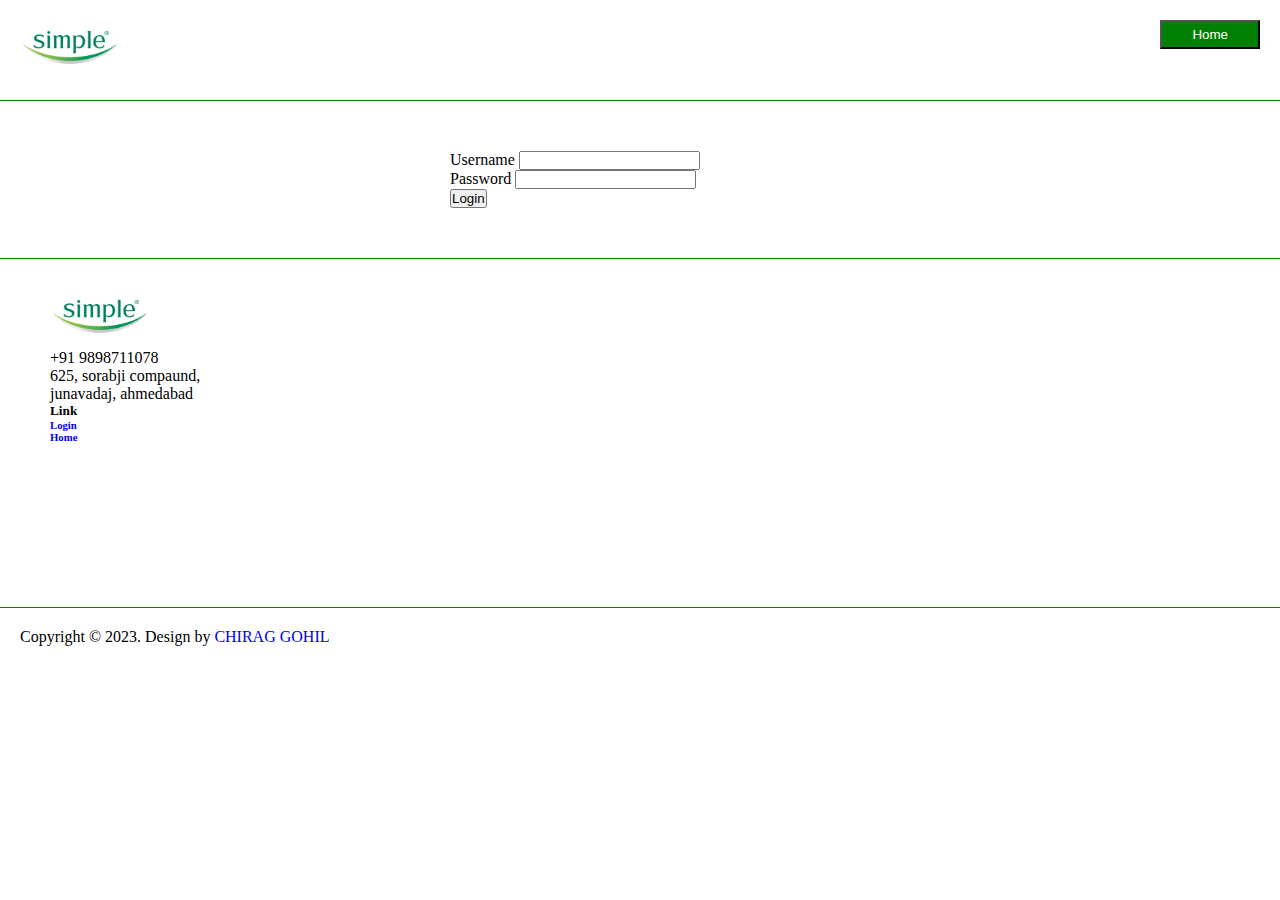
==== signIn.html @ 9185f4a5 "first commit" ====
<!DOCTYPE html>
<html lang="en">
<head>
    <meta charset="UTF-8">
    <meta http-equiv="X-UA-Compatible" content="IE=edge">
    <meta name="viewport" content="width=device-width, initial-scale=1.0">
    <link href="https://cdn.jsdelivr.net/npm/bootstrap@5.0.2/dist/css/bootstrap.min.css" rel="stylesheet" integrity="sha384-EVSTQN3/azprG1Anm3QDgpJLIm9Nao0Yz1ztcQTwFspd3yD65VohhpuuCOmLASjC" crossorigin="anonymous">
    <script src="https://cdn.jsdelivr.net/npm/bootstrap@5.0.2/dist/js/bootstrap.bundle.min.js" integrity="sha384-MrcW6ZMFYlzcLA8Nl+NtUVF0sA7MsXsP1UyJoMp4YLEuNSfAP+JcXn/tWtIaxVXM" crossorigin="anonymous"></script>
    <link rel="stylesheet" href="./css/style.css">
    <title>SignIn</title>
    <script>

        function login(){
            
            const userName = document.getElementById('username').value;
            const password = document.getElementById('password').value;
            

            if(userName == 'chirag' && password == '123'){
                 return document.getElementById('checkStatus').innerHTML = 'success';
            }else if(userName == 'sachin' && password == '456'){
                return document.getElementById('checkStatus').innerHTML = 'success';
            }
            else{
                return document.getElementById('checkStatus').innerHTML = 'invalid';
            }


        //     switch(userName){
        //         case 'chirag':
        //         alert('login success');
        //         break;

        //         case 'sachin':
        //         alert('login success');
        //         break;

        //         default:
        //         alert('invalid')

        //     }
         }

    </script>
</head>
<body>

    <div>
        <nav class="navbar">
            <div class="logo"><a href="index.html"><img src="./image/logo.png" alt=""></div></a>
            <a href="index.html"><button src="index.html">Home</button></a>

        </nav>
    </div>
    <div>
        <div class="Form">
            <form>
                <div class="mb-3">
                  <label for="exampleInputEmail1" class="form-label">Username</label>
                  <input type="text" name="username"  class="form-control" id="username" aria-describedby="emailHelp">
                </div>
                <div class="mb-3">
                  <label for="exampleInputPassword1" class="form-label">Password</label>
                  <input type="password" class="form-control" id="password">
                </div>
                <label id="checkStatus" class="form-label"></label>
                <button type="button" onclick="login()" class="btn btn-success w-100">Login</button>
              </form>
        </div>
    </div>

    <footer class="d-flex justify-content-between">
        <div class="info">
            <div class="logo"><a href="/htmlCssBasic/index.html"><img src="./image/logo.png" alt=""></div></a>
            <div class="callNum">+91 9898711078</div>
            <div class="address">625, sorabji compaund, <br> junavadaj, ahmedabad</div>
        </div>
        <div class="link">
            <h5 class="mb-3">Link</h5>
            <a href="/htmlCssBasic/signIn.html"><h6 src="./signIn.html">Login</h6></a>
            <a href="/htmlCssBasic/index.html"><h6 src="./signIn.html">Home</h6></a>
        </div>
        <div class="map">
            <iframe src="https://www.google.com/maps/embed?pb=!1m14!1m8!1m3!1d14684.38182888997!2d72.5666775!3d23.0569617!3m2!1i1024!2i768!4f13.1!3m3!1m2!1s0x395e8480b0994931%3A0x762c88ae41ecccb0!2sSorabji%20Compound%20Municipal%20Garden!5e0!3m2!1sen!2sin!4v1680503758707!5m2!1sen!2sin" width="200" height="130" style="border:0;" allowfullscreen="" loading="lazy" referrerpolicy="no-referrer-when-downgrade"></iframe>
        </div>    
</footer>
<div>
    <p class="text-center footerP">Copyright © 2023. Design by <a href="#">CHIRAG GOHIL</a></p>
</div>

</body>
</html>
---- css/style.css ----
*{
    text-decoration: none;
    box-sizing: border-box;
    padding: 0;
    margin: 0;
}

.navbar{
    display: flex;
    justify-content: space-between;
    padding: 20px;
    border-bottom: 1px solid green;
}

.logo img {
    width: 100px;
}


.navbar button {
    padding: 5px 30px;
    background: green;
    color: white;
}


.heading{
    align-items: center;
    padding: 200px;
}


.Form{
    padding: 50px 450px;
}


footer{
    border-top: 1px solid green;
    padding: 30px 50px;
}

.footerP{
    border-top: 1px solid green;
    padding: 20px;
    margin: 0;
}
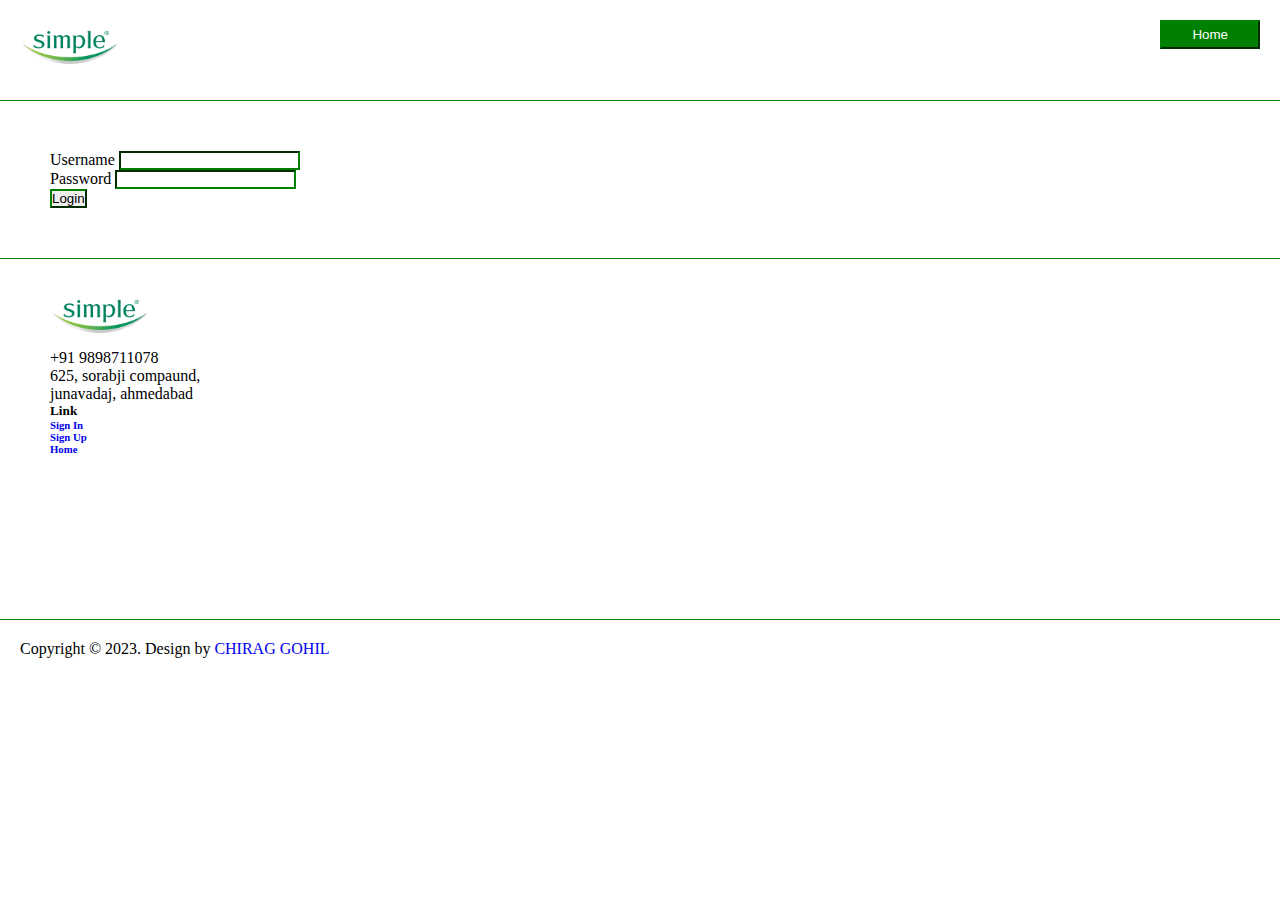
==== commit 52ce8fe4: "javascript add" ====
--- a/signIn.html
+++ b/signIn.html
@@ -1,71 +1,51 @@
 <!DOCTYPE html>
 <html lang="en">
+
 <head>
     <meta charset="UTF-8">
     <meta http-equiv="X-UA-Compatible" content="IE=edge">
     <meta name="viewport" content="width=device-width, initial-scale=1.0">
-    <link href="https://cdn.jsdelivr.net/npm/bootstrap@5.0.2/dist/css/bootstrap.min.css" rel="stylesheet" integrity="sha384-EVSTQN3/azprG1Anm3QDgpJLIm9Nao0Yz1ztcQTwFspd3yD65VohhpuuCOmLASjC" crossorigin="anonymous">
-    <script src="https://cdn.jsdelivr.net/npm/bootstrap@5.0.2/dist/js/bootstrap.bundle.min.js" integrity="sha384-MrcW6ZMFYlzcLA8Nl+NtUVF0sA7MsXsP1UyJoMp4YLEuNSfAP+JcXn/tWtIaxVXM" crossorigin="anonymous"></script>
+    <link href="https://cdn.jsdelivr.net/npm/bootstrap@5.0.2/dist/css/bootstrap.min.css" rel="stylesheet"
+        integrity="sha384-EVSTQN3/azprG1Anm3QDgpJLIm9Nao0Yz1ztcQTwFspd3yD65VohhpuuCOmLASjC" crossorigin="anonymous">
+    <script src="https://cdn.jsdelivr.net/npm/bootstrap@5.0.2/dist/js/bootstrap.bundle.min.js"
+        integrity="sha384-MrcW6ZMFYlzcLA8Nl+NtUVF0sA7MsXsP1UyJoMp4YLEuNSfAP+JcXn/tWtIaxVXM"
+        crossorigin="anonymous"></script>
     <link rel="stylesheet" href="./css/style.css">
     <title>SignIn</title>
-    <script>
+</head>
 
-        function login(){
-            
-            const userName = document.getElementById('username').value;
-            const password = document.getElementById('password').value;
-            
-
-            if(userName == 'chirag' && password == '123'){
-                 return document.getElementById('checkStatus').innerHTML = 'success';
-            }else if(userName == 'sachin' && password == '456'){
-                return document.getElementById('checkStatus').innerHTML = 'success';
-            }
-            else{
-                return document.getElementById('checkStatus').innerHTML = 'invalid';
-            }
-
-
-        //     switch(userName){
-        //         case 'chirag':
-        //         alert('login success');
-        //         break;
-
-        //         case 'sachin':
-        //         alert('login success');
-        //         break;
-
-        //         default:
-        //         alert('invalid')
-
-        //     }
-         }
-
-    </script>
-</head>
 <body>
 
     <div>
         <nav class="navbar">
             <div class="logo"><a href="index.html"><img src="./image/logo.png" alt=""></div></a>
             <a href="index.html"><button src="index.html">Home</button></a>
-
         </nav>
     </div>
     <div>
-        <div class="Form">
-            <form>
-                <div class="mb-3">
-                  <label for="exampleInputEmail1" class="form-label">Username</label>
-                  <input type="text" name="username"  class="form-control" id="username" aria-describedby="emailHelp">
-                </div>
-                <div class="mb-3">
-                  <label for="exampleInputPassword1" class="form-label">Password</label>
-                  <input type="password" class="form-control" id="password">
-                </div>
-                <label id="checkStatus" class="form-label"></label>
-                <button type="button" onclick="login()" class="btn btn-success w-100">Login</button>
-              </form>
+        <div class="Form d-flex justify-content-center">
+            <div class="containerBox">
+                <form>
+                    <div class="">
+                        <div class="">
+                            <label for="exampleInputEmail1" class="form-label">Username</label>
+                            <input type="text" class="form-control" id="username" aria-describedby="emailHelp">
+                            <label id="userNameStatus" class="form-label lableStatus"></label>
+                        </div>
+                    </div>
+                    <div class="">
+                        <div class="">
+                            <label for="exampleInputPassword1" class="form-label">Password</label>
+                            <input type="password" class="form-control" id="password">
+                            <label id="passwordStatus" class="form-label lableStatus"></label>
+                        </div>
+                    </div>
+                    <button type="button" onclick="login()" class="btn btn-success w-100 mt-2">Login</button>
+                    <div class="align-items-center d-flex justify-content-center">
+                        <small id="checkStatus" class="form-label checkStatus"></small>
+                    </div>
+                </form>
+            </div>
         </div>
     </div>
 
@@ -77,16 +57,29 @@
         </div>
         <div class="link">
             <h5 class="mb-3">Link</h5>
-            <a href="/htmlCssBasic/signIn.html"><h6 src="./signIn.html">Login</h6></a>
-            <a href="/htmlCssBasic/index.html"><h6 src="./signIn.html">Home</h6></a>
+            <a href="/htmlCssBasic/signIn.html">
+                <h6 src="./signIn.html">Sign In</h6>
+            </a>
+            <a href="/htmlCssBasic/signIn.html">
+                <h6 src="./signIn.html">Sign Up</h6>
+            </a>
+            <a href="/htmlCssBasic/index.html">
+                <h6 src="./signIn.html">Home</h6>
+            </a>
         </div>
         <div class="map">
-            <iframe src="https://www.google.com/maps/embed?pb=!1m14!1m8!1m3!1d14684.38182888997!2d72.5666775!3d23.0569617!3m2!1i1024!2i768!4f13.1!3m3!1m2!1s0x395e8480b0994931%3A0x762c88ae41ecccb0!2sSorabji%20Compound%20Municipal%20Garden!5e0!3m2!1sen!2sin!4v1680503758707!5m2!1sen!2sin" width="200" height="130" style="border:0;" allowfullscreen="" loading="lazy" referrerpolicy="no-referrer-when-downgrade"></iframe>
-        </div>    
-</footer>
-<div>
-    <p class="text-center footerP">Copyright © 2023. Design by <a href="#">CHIRAG GOHIL</a></p>
-</div>
+            <iframe
+                src="https://www.google.com/maps/embed?pb=!1m14!1m8!1m3!1d14684.38182888997!2d72.5666775!3d23.0569617!3m2!1i1024!2i768!4f13.1!3m3!1m2!1s0x395e8480b0994931%3A0x762c88ae41ecccb0!2sSorabji%20Compound%20Municipal%20Garden!5e0!3m2!1sen!2sin!4v1680503758707!5m2!1sen!2sin"
+                width="200" height="130" style="border:0;" allowfullscreen="" loading="lazy"
+                referrerpolicy="no-referrer-when-downgrade"></iframe>
+        </div>
+    </footer>
+    <div>
+        <p class="text-center footerP">Copyright © 2023. Design by <a href="#">CHIRAG GOHIL</a></p>
+    </div>
+
+    <script src="signin.js"></script>
 
 </body>
+
 </html>--- a/css/style.css
+++ b/css/style.css
@@ -31,7 +31,7 @@
 
 
 .Form{
-    padding: 50px 450px;
+    padding: 50px 50px;
 }
 
 
@@ -44,4 +44,25 @@
     border-top: 1px solid green;
     padding: 20px;
     margin: 0;
+}
+
+
+.lableStatus{
+    color: red;
+    font-size: small;
+}
+
+input, select, textarea, button{
+    border-color: green !important;
+    border-radius: 0 !important;
+}
+
+.checkStatus{
+    color: green;
+    font-size: 25px;
+}
+
+
+.containerBox{
+    width: 400px;
 }